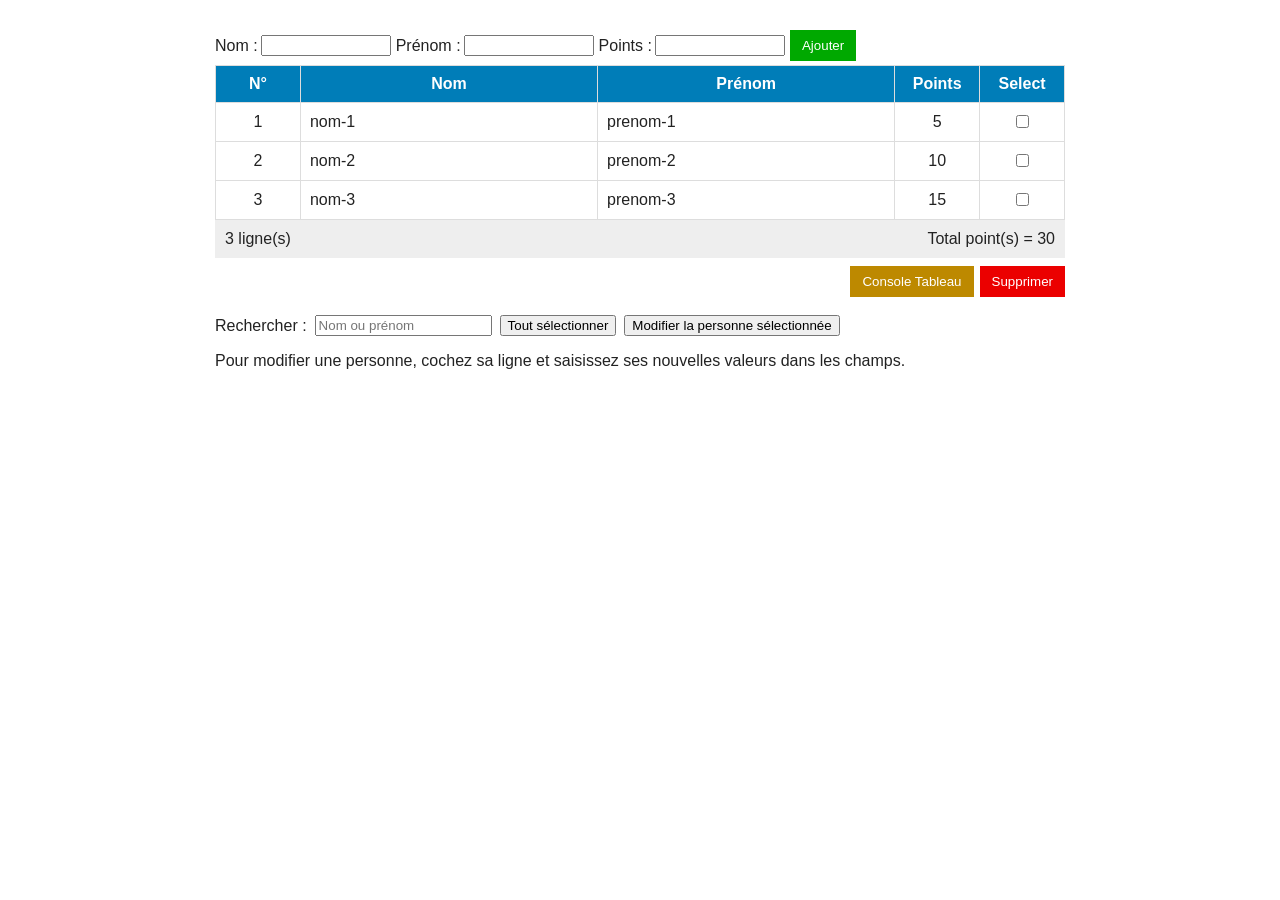
==== etape6/index.html @ a88b7e2d "TP4 CRUD-Persons terminé" ====
<!doctype html>
<html lang="fr">
<head>
  <meta charset="utf-8">
  <meta name="viewport" content="width=device-width, initial-scale=1">
  <title>CRUD-Persons — Étape 6</title>
  <link rel="stylesheet" href="style.css">
  <script src="script.js" defer></script>
</head>
<body>
  <main id="table_container">
    <div id="form_container">
      <label for="form_nom">Nom : <input id="form_nom" type="text"></label>
      <label for="form_prenom">Prénom : <input id="form_prenom" type="text"></label>
      <label for="form_points">Points : <input id="form_points" type="number" step="1"></label>
      <button type="button" id="ajouter" class="btn-add">Ajouter</button>
    </div>
    <table id="personnes">
      <thead>
        <tr><th class="col_number">N°</th><th>Nom</th><th>Prénom</th><th class="col_number">Points</th><th class="col_chkbox">Select</th></tr>
      </thead>
      <tbody>
      </tbody>
    </table>
    <div id="summary"><span id="nb_lignes">0 ligne(s)</span><span id="total">Total point(s) = 0</span></div>
    <div id="container_btn">
      <button type="button" id="console" class="btn-consol">Console Tableau</button>
      <button type="button" id="supprimer" class="btn-del">Supprimer</button>
    </div>
    <div id="outils">
      <label for="recherche">Rechercher :</label>
      <input id="recherche" type="search" placeholder="Nom ou prénom">
      <button type="button" id="tout">Tout sélectionner</button>
      <button type="button" id="modifier">Modifier la personne sélectionnée</button>
    </div>
    <p>Pour modifier une personne, cochez sa ligne et saisissez ses nouvelles valeurs dans les champs.</p>
    <p id="message" role="status" aria-live="polite"></p>
  </main>
</body>
</html>
---- etape6/style.css ----
/* Présentation du tableau de l'étape 1, réutilisée dans les étapes suivantes. */
* { box-sizing: border-box; }
body { font-family: Calibri, Arial, sans-serif; color: #222; margin: 30px; }
#table_container { max-width: 850px; margin: 20px auto; }
table { width: 100%; border-collapse: collapse; }
th, td { border: 1px solid #ddd; padding: 9px; }
th { background: #007db8; color: white; }
.col_number, .col_chkbox { width: 10%; text-align: center; }
.col_text { width: 35%; text-align: left; }
#summary { background: #eee; padding: 10px; display: flex; justify-content: space-between; }
#form_container { display: flex; flex-wrap: wrap; align-items: center; gap: 5px; margin-bottom: 4px; }
#form_container label { display: flex; align-items: center; gap: 3px; }
#form_container input { width: 130px; }
/* Les classes des boutons sont introduites à l'étape 6 du TP. */
.btn-add, .btn-consol, .btn-del { border: 0; padding: 8px 12px; color: white; cursor: pointer; }
.btn-add { background: #00a900; }
.btn-consol { background: #bd8900; }
.btn-del { background: #eb0000; }
#container_btn { display: flex; justify-content: flex-end; gap: 6px; margin-top: 8px; }
#outils { display: flex; flex-wrap: wrap; align-items: center; gap: 8px; margin-top: 18px; }
#message { margin: 8px 0 0; }
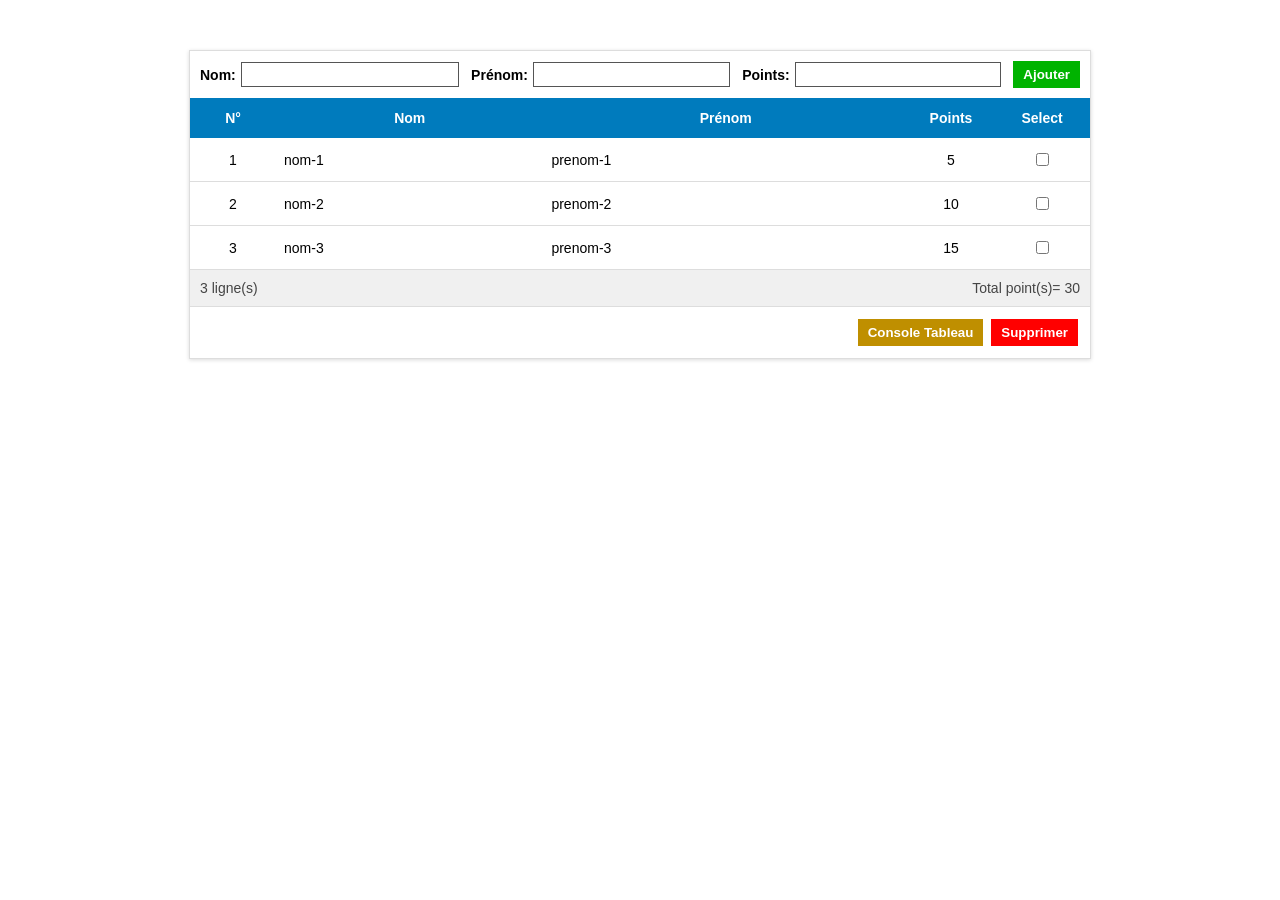
==== commit eec5bfbd: "TP5 CRUD-Persons terminé~" ====
--- a/etape6/index.html
+++ b/etape6/index.html
@@ -1,40 +1,63 @@
-<!doctype html>
+<!DOCTYPE html>
 <html lang="fr">
 <head>
-  <meta charset="utf-8">
-  <meta name="viewport" content="width=device-width, initial-scale=1">
-  <title>CRUD-Persons — Étape 6</title>
-  <link rel="stylesheet" href="style.css">
-  <script src="script.js" defer></script>
+    <meta charset="UTF-8">
+    <meta name="viewport" content="width=device-width, initial-scale=1.0">
+    <title>CRUD-Persons - Etape 6</title>
+    <link rel="stylesheet" href="style.css">
+    <!-- Script externe, chargé après le parsing du HTML grâce à "defer" -->
+    <script src="script.js" defer></script>
 </head>
 <body>
-  <main id="table_container">
-    <div id="form_container">
-      <label for="form_nom">Nom : <input id="form_nom" type="text"></label>
-      <label for="form_prenom">Prénom : <input id="form_prenom" type="text"></label>
-      <label for="form_points">Points : <input id="form_points" type="number" step="1"></label>
-      <button type="button" id="ajouter" class="btn-add">Ajouter</button>
+
+    <div id="table_container">
+
+        <!-- Formulaire de saisie d'une nouvelle personne -->
+        <div id="form_container">
+            <div class="form_group">
+                <label class="form_label">Nom:</label>
+                <input type="text" id="form_nom" class="form_field"/>
+            </div>
+            <div class="form_group">
+                <label class="form_label">Prénom:</label>
+                <input type="text" id="form_prenom" class="form_field"/>
+            </div>
+            <div class="form_group">
+                <label class="form_label">Points:</label>
+                <input type="number" id="form_points" class="form_field"/>
+            </div>
+            <button class="btn-add" onclick="doNewData()">Ajouter</button>
+        </div>
+
+        <!-- Tableau des personnes (les lignes sont générées par JavaScript) -->
+        <table id="persons_table">
+            <thead>
+                <tr>
+                    <th class="col_number">N°</th>
+                    <th class="col_text">Nom</th>
+                    <th class="col_text">Prénom</th>
+                    <th class="col_number">Points</th>
+                    <th class="col_chkbox">Select</th>
+                </tr>
+            </thead>
+            <tbody id="table_body">
+            </tbody>
+        </table>
+
+        <!-- Espace "Résumé" -->
+        <div id="container_summary">
+            <p id="p1">0 ligne(s)</p>
+            <p id="p2"></p>
+            <p id="p3">Total point(s)= 0</p>
+        </div>
+
+        <!-- Boutons de contrôle -->
+        <div id="container_btn">
+            <button class="btn-consol" onclick="consoleTableau()">Console Tableau</button>
+            <button class="btn-del" onclick="deleteRow()">Supprimer</button>
+        </div>
+
     </div>
-    <table id="personnes">
-      <thead>
-        <tr><th class="col_number">N°</th><th>Nom</th><th>Prénom</th><th class="col_number">Points</th><th class="col_chkbox">Select</th></tr>
-      </thead>
-      <tbody>
-      </tbody>
-    </table>
-    <div id="summary"><span id="nb_lignes">0 ligne(s)</span><span id="total">Total point(s) = 0</span></div>
-    <div id="container_btn">
-      <button type="button" id="console" class="btn-consol">Console Tableau</button>
-      <button type="button" id="supprimer" class="btn-del">Supprimer</button>
-    </div>
-    <div id="outils">
-      <label for="recherche">Rechercher :</label>
-      <input id="recherche" type="search" placeholder="Nom ou prénom">
-      <button type="button" id="tout">Tout sélectionner</button>
-      <button type="button" id="modifier">Modifier la personne sélectionnée</button>
-    </div>
-    <p>Pour modifier une personne, cochez sa ligne et saisissez ses nouvelles valeurs dans les champs.</p>
-    <p id="message" role="status" aria-live="polite"></p>
-  </main>
+
 </body>
-</html>
+</html>
--- a/etape6/style.css
+++ b/etape6/style.css
@@ -1,21 +1,126 @@
-/* Présentation du tableau de l'étape 1, réutilisée dans les étapes suivantes. */
-* { box-sizing: border-box; }
-body { font-family: Calibri, Arial, sans-serif; color: #222; margin: 30px; }
-#table_container { max-width: 850px; margin: 20px auto; }
-table { width: 100%; border-collapse: collapse; }
-th, td { border: 1px solid #ddd; padding: 9px; }
-th { background: #007db8; color: white; }
-.col_number, .col_chkbox { width: 10%; text-align: center; }
-.col_text { width: 35%; text-align: left; }
-#summary { background: #eee; padding: 10px; display: flex; justify-content: space-between; }
-#form_container { display: flex; flex-wrap: wrap; align-items: center; gap: 5px; margin-bottom: 4px; }
-#form_container label { display: flex; align-items: center; gap: 3px; }
-#form_container input { width: 130px; }
-/* Les classes des boutons sont introduites à l'étape 6 du TP. */
-.btn-add, .btn-consol, .btn-del { border: 0; padding: 8px 12px; color: white; cursor: pointer; }
-.btn-add { background: #00a900; }
-.btn-consol { background: #bd8900; }
-.btn-del { background: #eb0000; }
-#container_btn { display: flex; justify-content: flex-end; gap: 6px; margin-top: 8px; }
-#outils { display: flex; flex-wrap: wrap; align-items: center; gap: 8px; margin-top: 18px; }
-#message { margin: 8px 0 0; }
+/* ===== Conteneur global : centré, police Calibri en premier choix ===== */
+body {
+    margin: 0;
+    padding: 20px;
+    background-color: #ffffff;
+}
+
+#table_container {
+    width: 90%;
+    max-width: 900px;
+    margin: 30px auto;
+    font-family: Calibri, Arial, sans-serif;
+    font-size: 14px;
+    border: 1px solid #ddd;
+    box-shadow: 0 1px 4px rgba(0, 0, 0, 0.15);
+    background-color: #fff;
+}
+
+/* ===== Formulaire ===== */
+#form_container {
+    display: flex;
+    align-items: center;
+    gap: 12px;
+    padding: 10px;
+}
+
+.form_group {
+    display: flex;
+    align-items: center;
+    gap: 5px;
+    flex: 1;
+}
+
+.form_label {
+    font-weight: bold;
+}
+
+.form_field {
+    flex: 1;
+    min-width: 0;
+    padding: 4px;
+    border: 1px solid #555;
+}
+
+/* ===== Tableau ===== */
+#persons_table {
+    width: 100%;
+    border-collapse: collapse;
+}
+
+#persons_table th {
+    background-color: #007bbd;
+    color: #fff;
+    padding: 12px 8px;
+}
+
+#persons_table td {
+    padding: 12px 8px;
+    border-bottom: 1px solid #ddd;
+}
+
+.col_number {
+    width: 70px;
+    text-align: center;
+}
+
+.col_text {
+    text-align: left;
+}
+
+th.col_text {
+    text-align: center;
+}
+
+.col_chkbox {
+    width: 80px;
+    text-align: center;
+}
+
+/* ===== Espace résumé ===== */
+#container_summary {
+    display: flex;
+    justify-content: space-between;
+    align-items: center;
+    padding: 0 10px;
+    background-color: #f0f0f0;
+    color: #444;
+    border-bottom: 1px solid #ddd;
+}
+
+#container_summary p {
+    margin: 10px 0;
+}
+
+/* ===== Boutons ===== */
+#container_btn {
+    display: flex;
+    justify-content: flex-end;
+    gap: 8px;
+    padding: 12px;
+}
+
+button {
+    border: none;
+    color: #fff;
+    font-family: inherit;
+    font-weight: bold;
+    padding: 6px 10px;
+    cursor: pointer;
+}
+
+button:hover {
+    opacity: 0.85;
+}
+
+.btn-add {
+    background-color: #00b300;
+}
+
+.btn-consol {
+    background-color: #bf8f00;
+}
+
+.btn-del {
+    background-color: #ff0000;
+}
